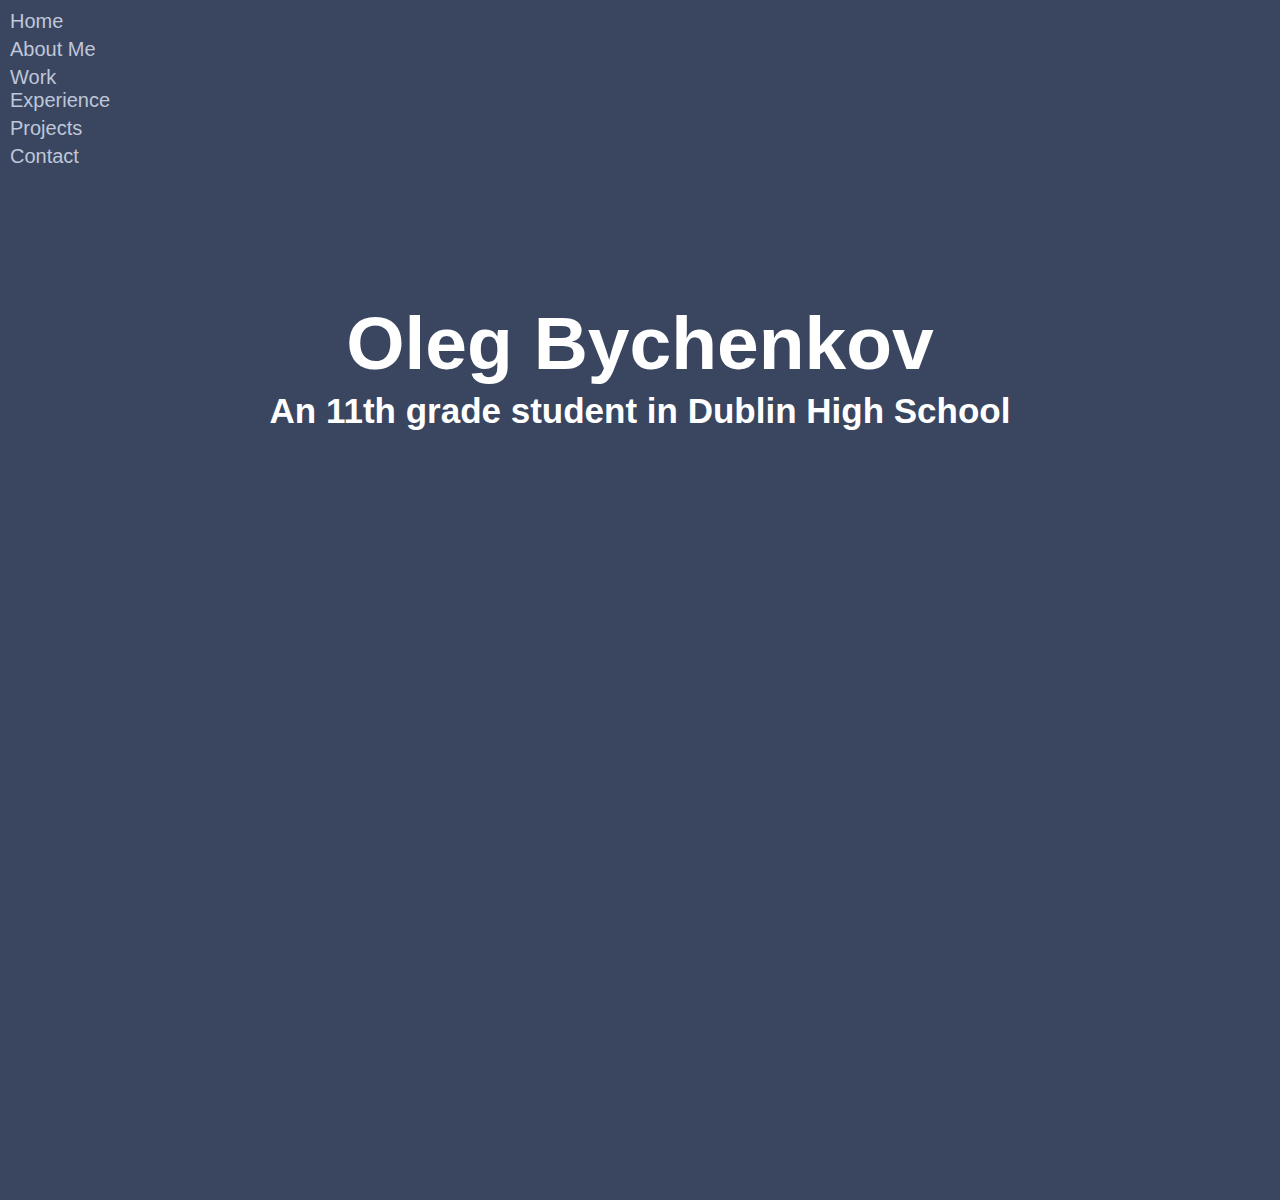
==== index.html @ f5e7cf7b "Initial commit" ====
<!DOCTYPE html>
<html>
  <head>
    <meta charset="utf-8">
    <meta name="viewport" content="width=device-width">
    <title>Home</title>
    <link href="style.css" rel="stylesheet" type="text/css" />
  </head>
  <body class="homepage">
    <div class="navigation">
      <a href="index.html">Home</a>
      <a href="aboutme.html">About Me</a>
      <a href="workexperience.html">Work Experience</a>
      <a href="projects.html">Projects</a>
      <a href="contact.html">Contact</a>
    </div>
    <div class="header">
      <h1>Oleg Bychenkov</h1>
      <h3>An 11th grade student in Dublin High School</h3>
    </div>
    <script src="script.js"></script>
  </body>
</html>
---- style.css ----
.navigation-home, .navigation {
  width: 100%;
  padding-left: 10px;
  padding-top: 10px;
  position: fixed;
  z-index: 1;
  overflow-x: hidden;
}

.navigation a {
  padding-bottom: 5px;
  text-decoration: none;
  font-size: 20px;
  color: #BFC7D9;
  display: block;
}

.navigation a:hover {
  color: #FFFFFF;
}

.navigation {
  width: 150px;
}

.header {
  padding-top: 300px;
  width:100%;
  height:100vh;
  text-align: center;
  color: #FFFFFF;
}

.homepage {
  overflow: hidden;
}

.aboutme {
  overflow: hidden;
}

.main {
  padding-left: 175px;
  padding-right: 200px;
  padding-top: 50px;
  padding-bottom: 20px;
  font-size: 20px;
}

.am-pic {
  height: 500px;
  padding-top: 50px;
  padding-right: 100px;
  float: left;
}

.contact {
  padding-top: 350px;
  font-size: 25px;
  text-align: center;
}

.proj_img_2 {
  text-align: right;
}

.subheading {
  font-size: 20px;
  padding-bottom: 0px;
  margin-bottom: 0px;
  color: #cfd5e2;
}

.date {
  margin-bottom: 20px;
}

.resume {
  padding-top: 45px;
  font-size: 25px;
  text-align: center;
  
}

#quote {
  font-size: 45px;
  font-family: "Times New Roman", Times, serif
}

body {
  margin: 0px;
  padding: 0px;
}

h1 {
  font-size: 75px;
  margin: 0;
}

h3 {
  padding-top: 5px;
  margin-top: 0px;
  margin-bottom: 20px;
  font-size: 35px;
}

img {
  padding-top: 50px;
  padding-right: 100px;
}

* {
  background-color: #3a4660; 
  color: #FFFFFF;
  font-family: 'Roboto', sans-serif;
}
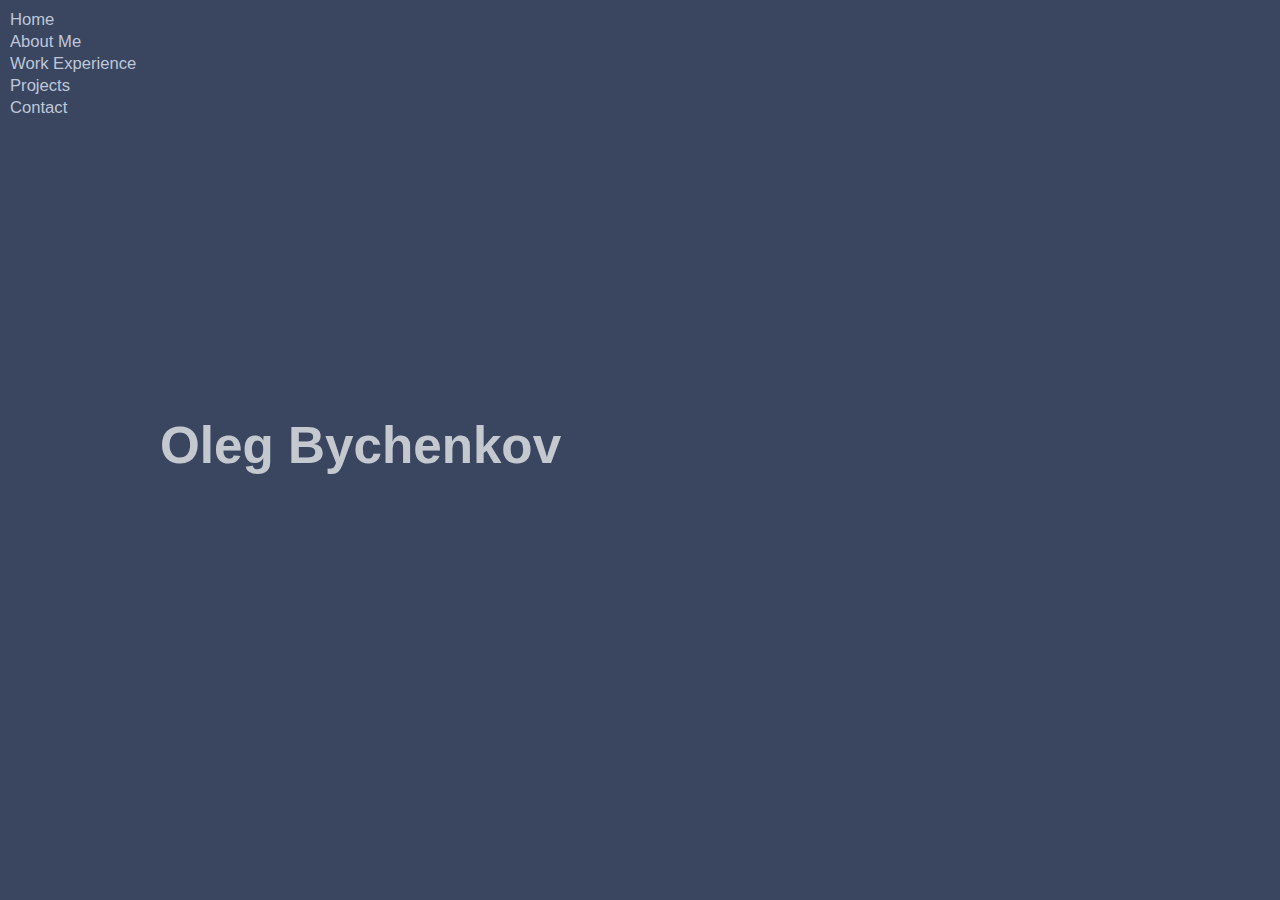
==== commit 79949765: "Smooth(er?) CSS" ====
--- a/index.html
+++ b/index.html
@@ -1,4 +1,3 @@
-
 <!DOCTYPE html>
 <html>
   <head>
@@ -16,8 +15,8 @@
       <a href="contact.html">Contact</a>
     </div>
     <div class="header">
-      <h1>Oleg Bychenkov</h1>
-      <h3>An 11th grade student in Dublin High School</h3>
+      <h1 id = "mainName">Oleg Bychenkov</h1>
+      <h3 id = "mainDesc">A 12th grade student in Dublin High School</h3>
     </div>
     <script src="script.js"></script>
   </body>
--- a/style.css
+++ b/style.css
@@ -1,116 +1,133 @@
-.navigation-home, .navigation {
-  width: 100%;
-  padding-left: 10px;
-  padding-top: 10px;
-  position: fixed;
-  z-index: 1;
+.navigation {
+  height: 100%;
+  margin-left: 10px;
+  margin-top: 10px;
+  width: 140px;
+  position: fixed; 
+  background-color: transparent;
   overflow-x: hidden;
 }
 
 .navigation a {
-  padding-bottom: 5px;
+  display: block;
+  padding-bottom: 2px;
   text-decoration: none;
-  font-size: 20px;
+  width: 100%;
   color: #BFC7D9;
-  display: block;
+  font-size: max(1.3vw, 16px);
 }
 
 .navigation a:hover {
   color: #FFFFFF;
 }
 
-.navigation {
-  width: 150px;
+.header {
+  display: flex;
+  flex-direction: column;
+  height: 100%;
+  justify-content: center;
+  margin-left: 160px;
 }
 
-.header {
-  padding-top: 300px;
-  width:100%;
-  height:100vh;
-  text-align: center;
-  color: #FFFFFF;
+.am-pic {
+  width: 100%;
+  height: auto;
+  max-width: 750px;
+}
+
+.proj-img {
+  width: 100%;
+  height: auto;
+  max-width: 700px;
+}
+
+.tall-img {
+  max-width: 350px;
+}
+
+#quote {
+  font-family: "Times New Roman", Times, serif;
+  font-size: max(2vw, 40px);
+  margin-top: 15px;
+  margin-bottom: 20px;
+
+}
+
+#mainName {
+  font-size: max(4vw, 40px);
+  margin-bottom: 0px;
+  opacity: 0;
+}
+
+#mainDesc {
+  font-size: max(3vw, 30px);
+  margin-top: 0px;
+  opacity: 0;
 }
 
 .homepage {
-  overflow: hidden;
-}
-
-.aboutme {
-  overflow: hidden;
-}
-
-.main {
-  padding-left: 175px;
-  padding-right: 200px;
-  padding-top: 50px;
-  padding-bottom: 20px;
-  font-size: 20px;
-}
-
-.am-pic {
-  height: 500px;
-  padding-top: 50px;
-  padding-right: 100px;
-  float: left;
-}
-
-.contact {
-  padding-top: 350px;
-  font-size: 25px;
-  text-align: center;
-}
-
-.proj_img_2 {
-  text-align: right;
+  height: 100%;
 }
 
 .subheading {
-  font-size: 20px;
+  font-size: max(0.9vw, 15px);
   padding-bottom: 0px;
   margin-bottom: 0px;
   color: #cfd5e2;
 }
 
-.date {
-  margin-bottom: 20px;
+.main {
+  min-width: 300px;
+  margin-left: 155px;
+  display: flex;
+  flex-direction: column;
+  justify-content: center;
+  align-items: center;
+  margin-right: 50px;
 }
 
-.resume {
-  padding-top: 45px;
-  font-size: 25px;
-  text-align: center;
-  
+.date {
+  margin: 5px 0px 0px 0px;
 }
 
-#quote {
-  font-size: 45px;
-  font-family: "Times New Roman", Times, serif
+.proj-images {
+  margin-top: 10px;
 }
 
-body {
+.documentation-link:hover {
+  color: #BFC7D9;
+}
+
+.documentation-link {
+  font-size: max(1.3vw, 18px);
+}
+
+.contact {
+  height: 100%;
+}
+
+#resume {
+  font-size: max(1.4vw, 18px);
+}
+
+body, html {
   margin: 0px;
   padding: 0px;
+  height: 100%;
 }
 
-h1 {
-  font-size: 75px;
-  margin: 0;
+p {
+  font-size: max(1.2vw, 14px);
 }
 
 h3 {
-  padding-top: 5px;
-  margin-top: 0px;
-  margin-bottom: 20px;
-  font-size: 35px;
-}
-
-img {
-  padding-top: 50px;
-  padding-right: 100px;
+  margin: 0px;
+  font-size: max(2vw, 30px);
 }
 
 * {
   background-color: #3a4660; 
   color: #FFFFFF;
   font-family: 'Roboto', sans-serif;
-}+}
+
